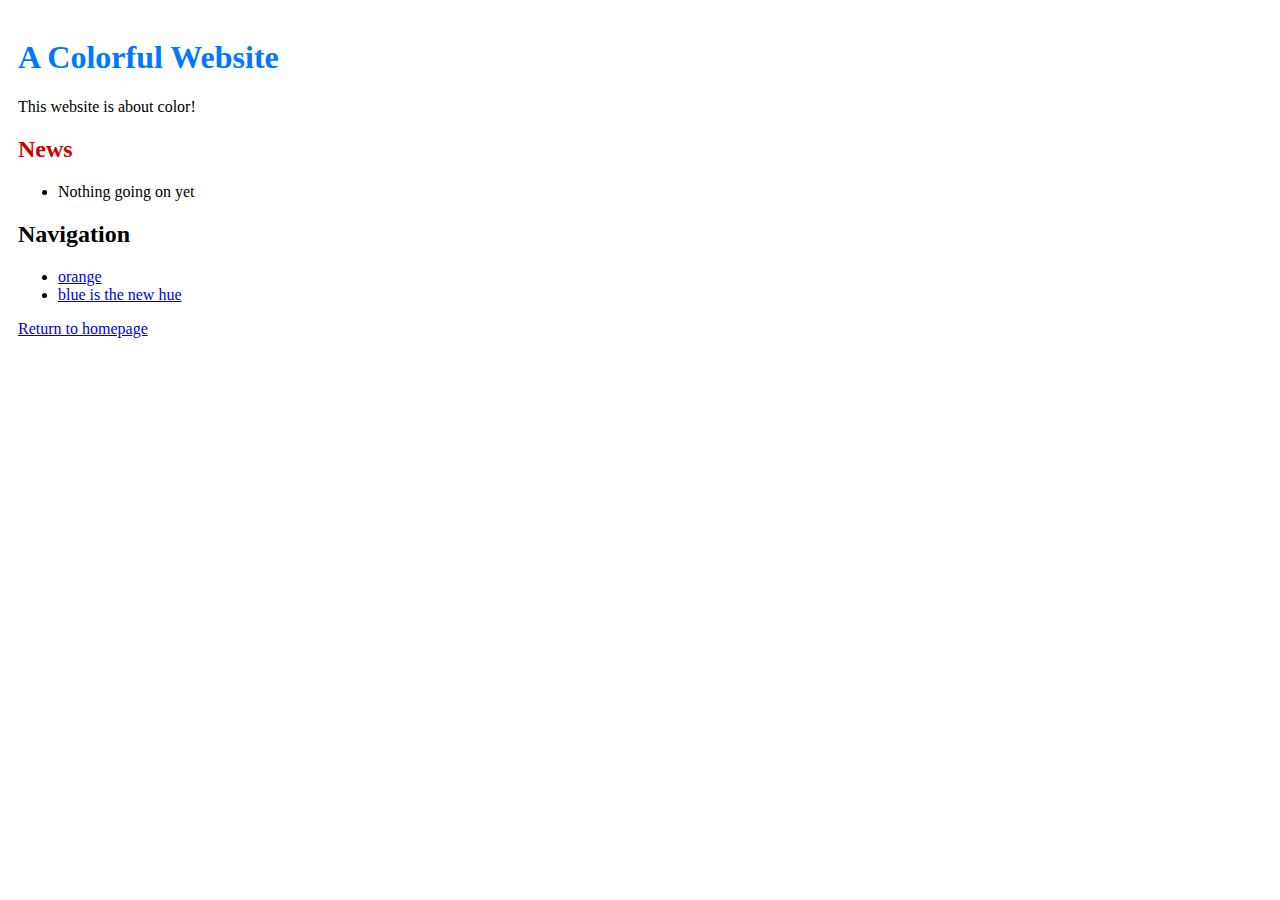
==== index.html @ 6378b152 "Add first news item" ====
<!DOCTYPE html>
<html lang="en">
<head>
  <meta charset="UTF-8">
  <title>A Colorful Website</title>
  <link rel="stylesheet" href="style.css">  
</head>
<body>
  <h1 style="color: #07F;">A Colorful Website</h1>
  <p>This website is about color!</p>
  <h2 style="color: #c00;">News</h2>
  <ul>
    <li>Nothing going on yet</li>
  </ul>
  <h2>Navigation</h2>
  <ul>
    <li><a href="orange.html">orange</a></li>
    <li><a href="blue.html">blue is the new hue</a></li>
  </ul>
  <p><a href="index.html">Return to homepage</a></p>
</body>
</html>
---- style.css ----
body {
  padding: 10px;
}
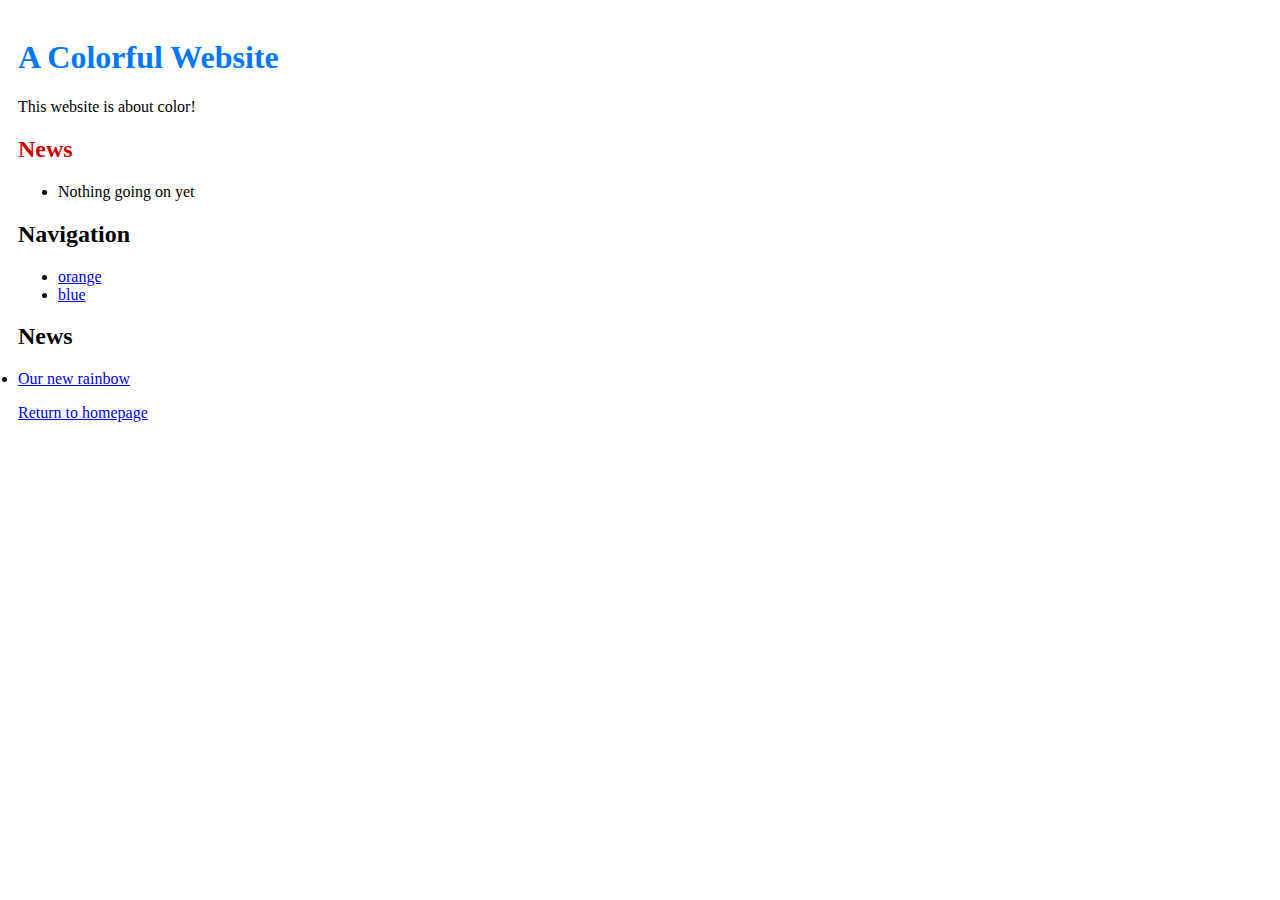
==== commit 6dd2f3d9: "News item for rainbow" ====
--- a/index.html
+++ b/index.html
@@ -15,8 +15,10 @@
   <h2>Navigation</h2>
   <ul>
     <li><a href="orange.html">orange</a></li>
-    <li><a href="blue.html">blue is the new hue</a></li>
+    <li><a href="blue.html">blue</a></li>
   </ul>
+  <h2>News</h2>
+    <li><a href="rainbow.html">Our new rainbow</a></li>
   <p><a href="index.html">Return to homepage</a></p>
 </body>
 </html>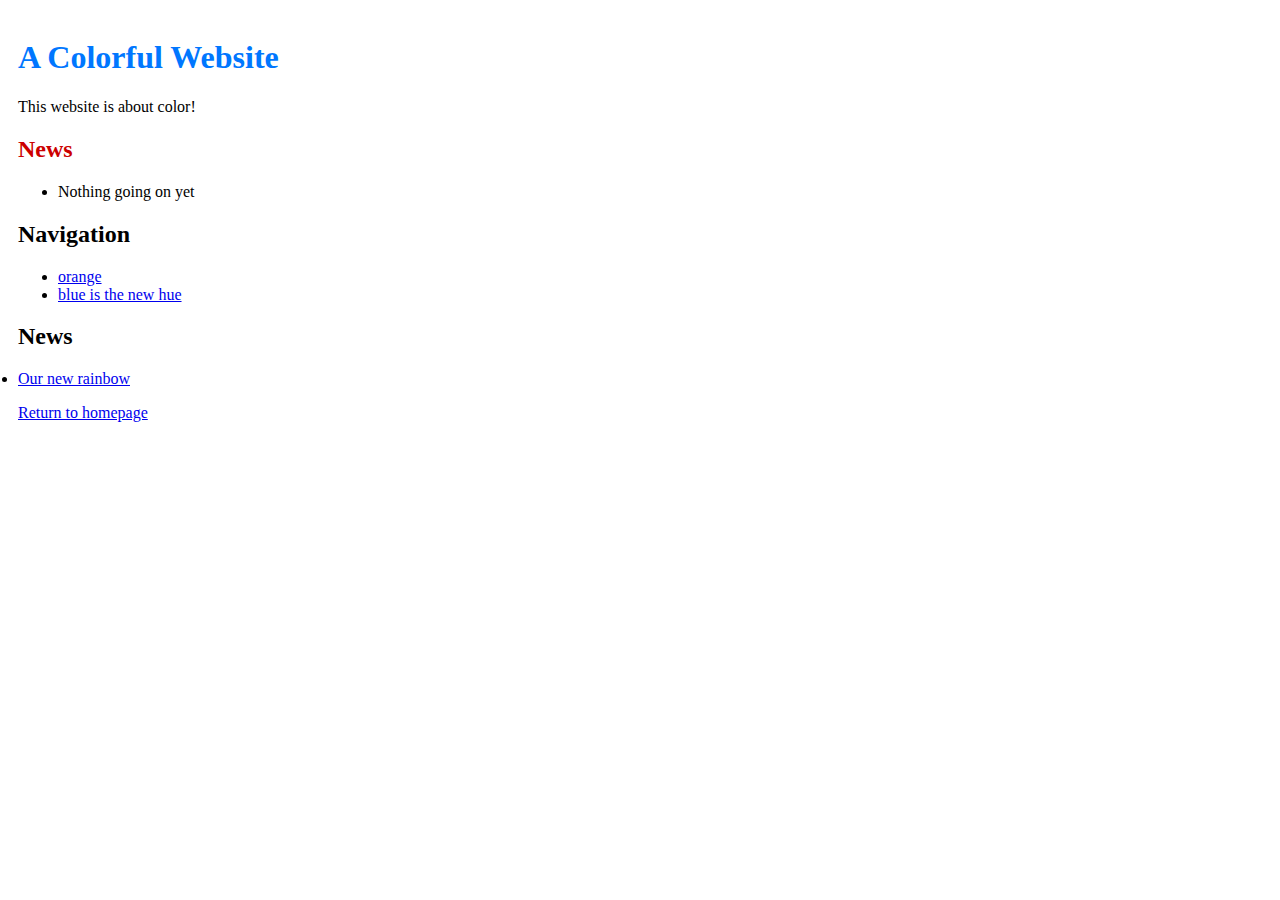
==== commit 03a7f4cf: "Merge branch 'crazy'" ====
--- a/index.html
+++ b/index.html
@@ -15,7 +15,7 @@
   <h2>Navigation</h2>
   <ul>
     <li><a href="orange.html">orange</a></li>
-    <li><a href="blue.html">blue</a></li>
+    <li><a href="blue.html">blue is the new hue</a></li>
   </ul>
   <h2>News</h2>
     <li><a href="rainbow.html">Our new rainbow</a></li>
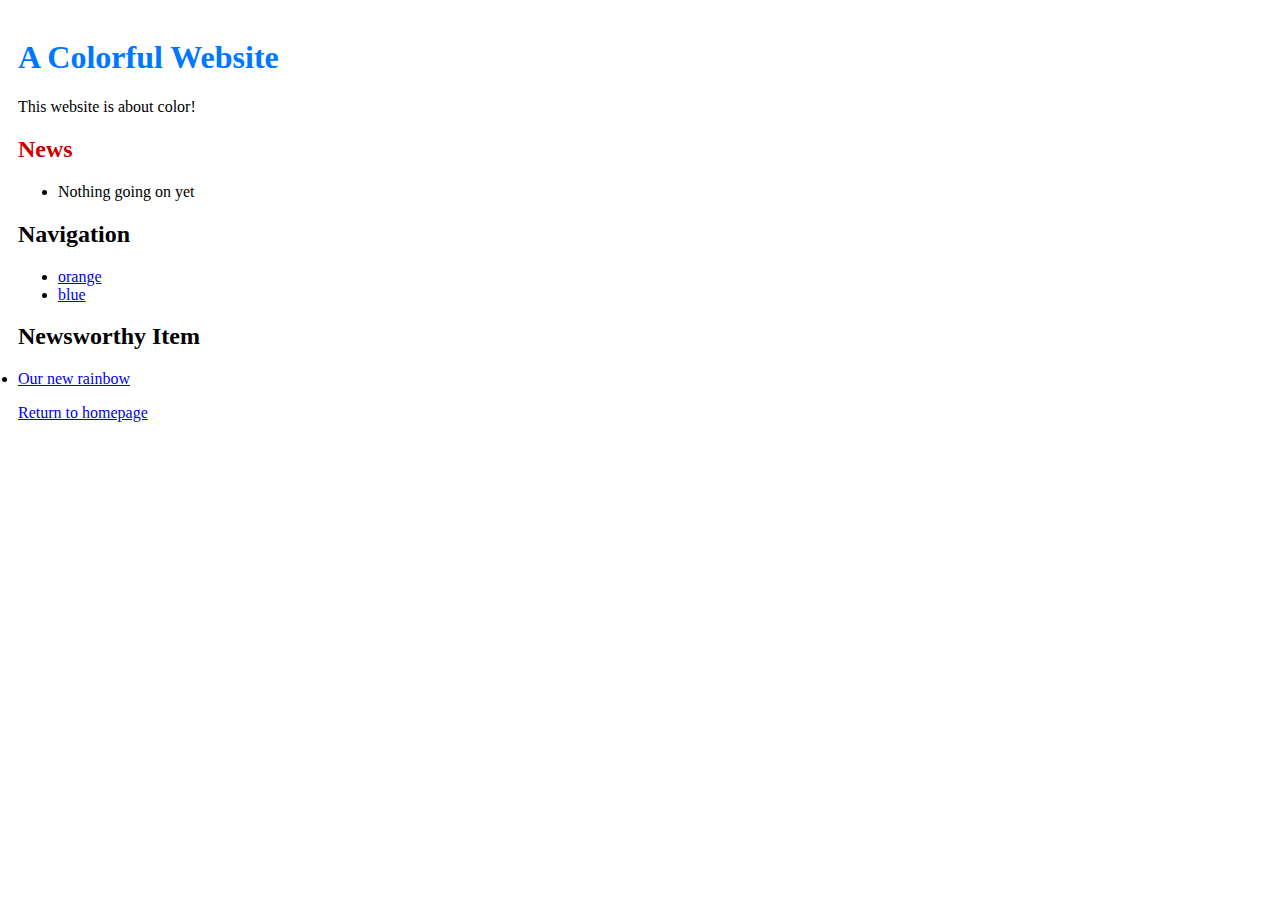
==== commit 4eae5699: "Change news title" ====
--- a/index.html
+++ b/index.html
@@ -15,9 +15,9 @@
   <h2>Navigation</h2>
   <ul>
     <li><a href="orange.html">orange</a></li>
-    <li><a href="blue.html">blue is the new hue</a></li>
+    <li><a href="blue.html">blue</a></li>
   </ul>
-  <h2>News</h2>
+  <h2>Newsworthy Item</h2>
     <li><a href="rainbow.html">Our new rainbow</a></li>
   <p><a href="index.html">Return to homepage</a></p>
 </body>
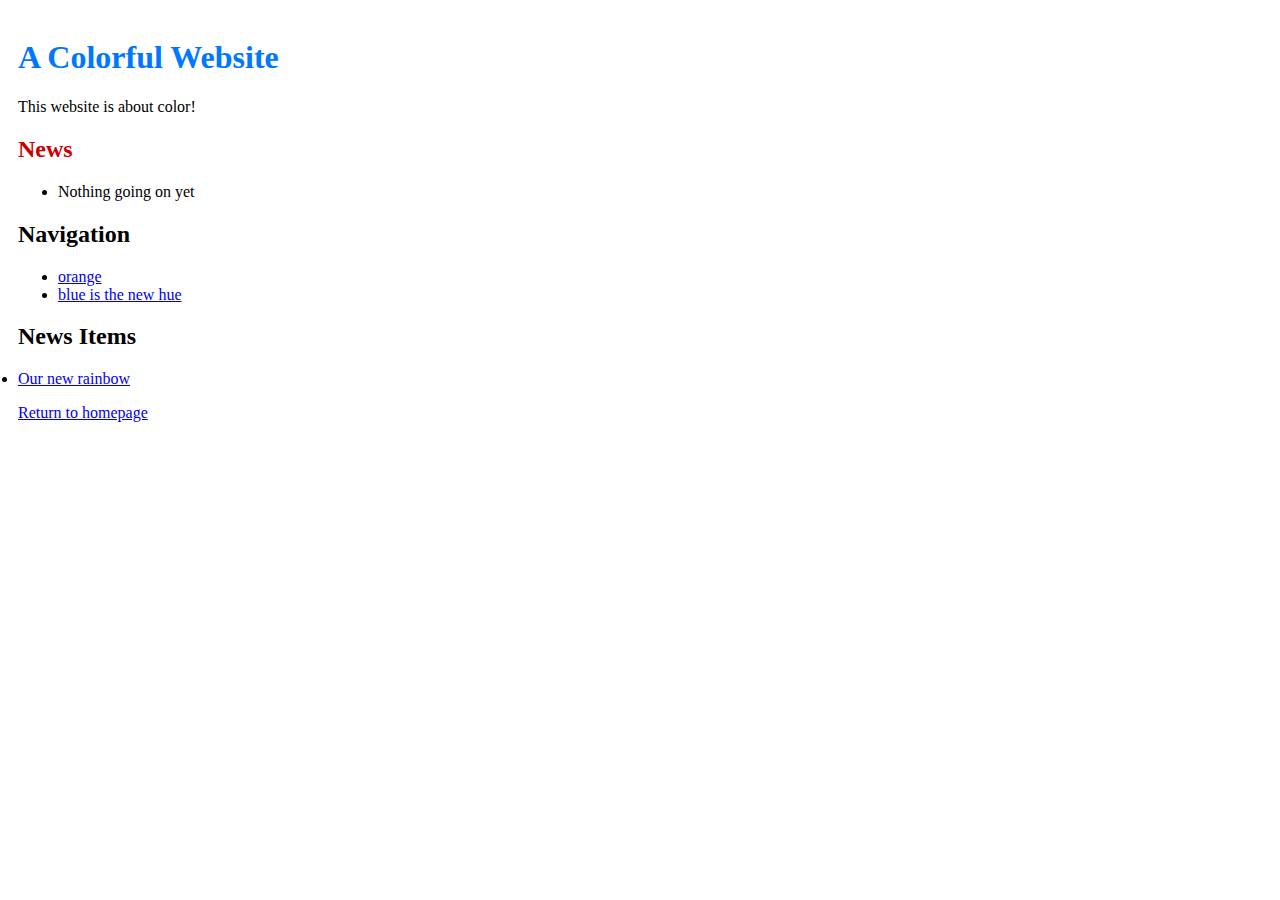
==== commit 41c09d5a: "Change news title" ====
--- a/index.html
+++ b/index.html
@@ -15,9 +15,9 @@
   <h2>Navigation</h2>
   <ul>
     <li><a href="orange.html">orange</a></li>
-    <li><a href="blue.html">blue</a></li>
+    <li><a href="blue.html">blue is the new hue</a></li>
   </ul>
-  <h2>Newsworthy Item</h2>
+  <h2>News Items</h2>
     <li><a href="rainbow.html">Our new rainbow</a></li>
   <p><a href="index.html">Return to homepage</a></p>
 </body>
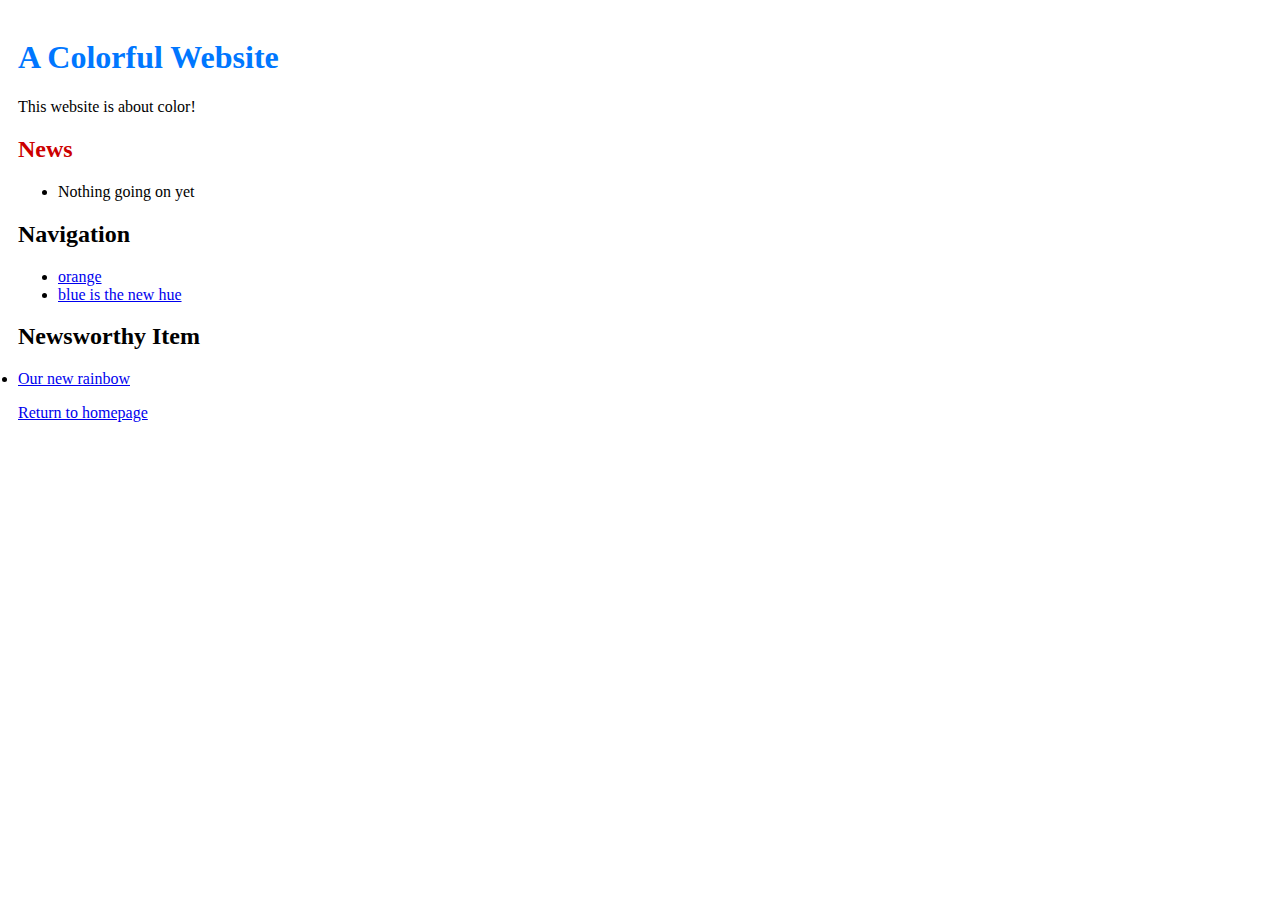
==== commit a7761fd3: "Merge branch 'crazy' after resolving news item header conflicts" ====
--- a/index.html
+++ b/index.html
@@ -17,7 +17,7 @@
     <li><a href="orange.html">orange</a></li>
     <li><a href="blue.html">blue is the new hue</a></li>
   </ul>
-  <h2>News Items</h2>
+  <h2>Newsworthy Item</h2>
     <li><a href="rainbow.html">Our new rainbow</a></li>
   <p><a href="index.html">Return to homepage</a></p>
 </body>
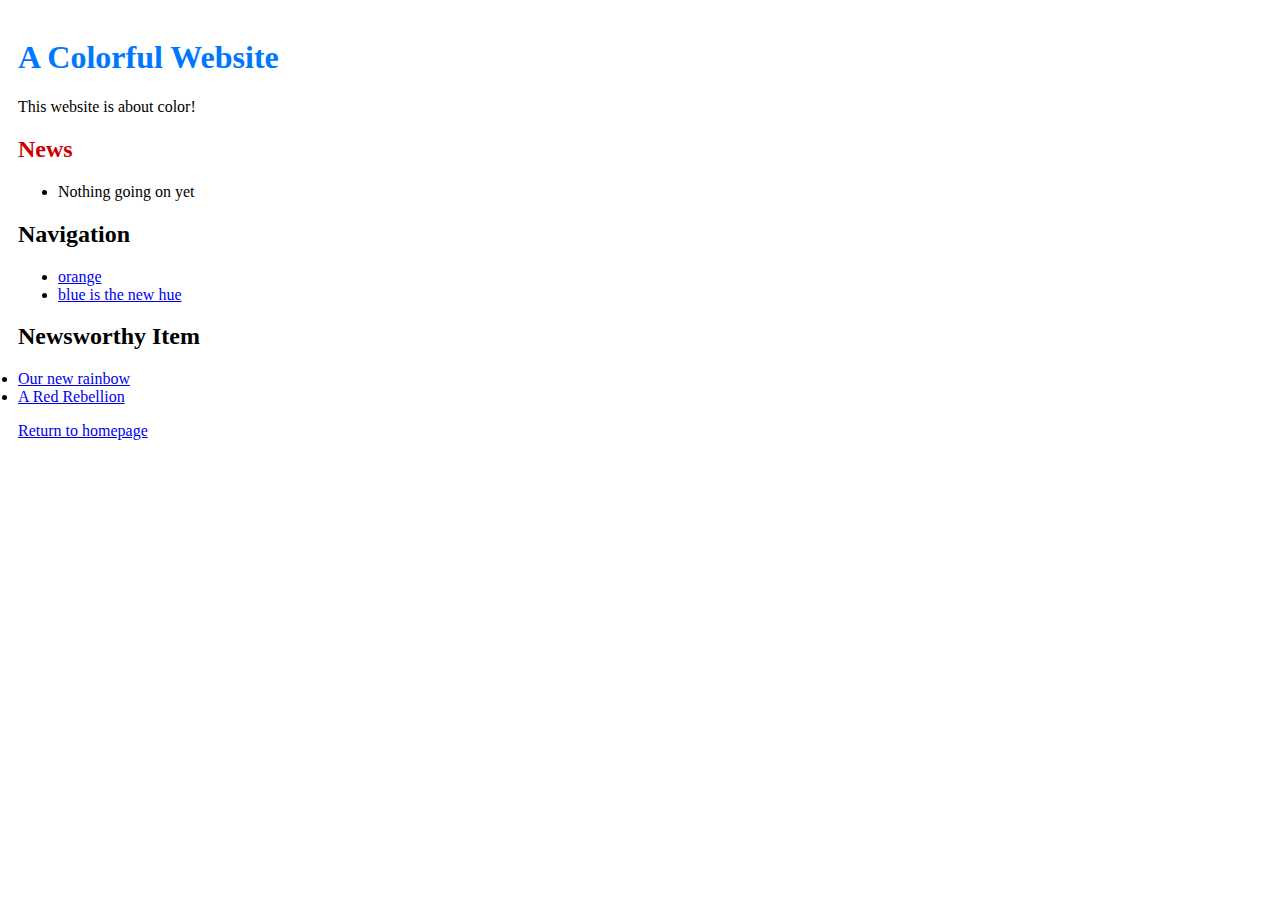
==== commit 7321a53f: "Add 2nd news item to index page" ====
--- a/index.html
+++ b/index.html
@@ -19,6 +19,7 @@
   </ul>
   <h2>Newsworthy Item</h2>
     <li><a href="rainbow.html">Our new rainbow</a></li>
+    <li><a href="red.html">A Red Rebellion</a></li>
   <p><a href="index.html">Return to homepage</a></p>
 </body>
 </html>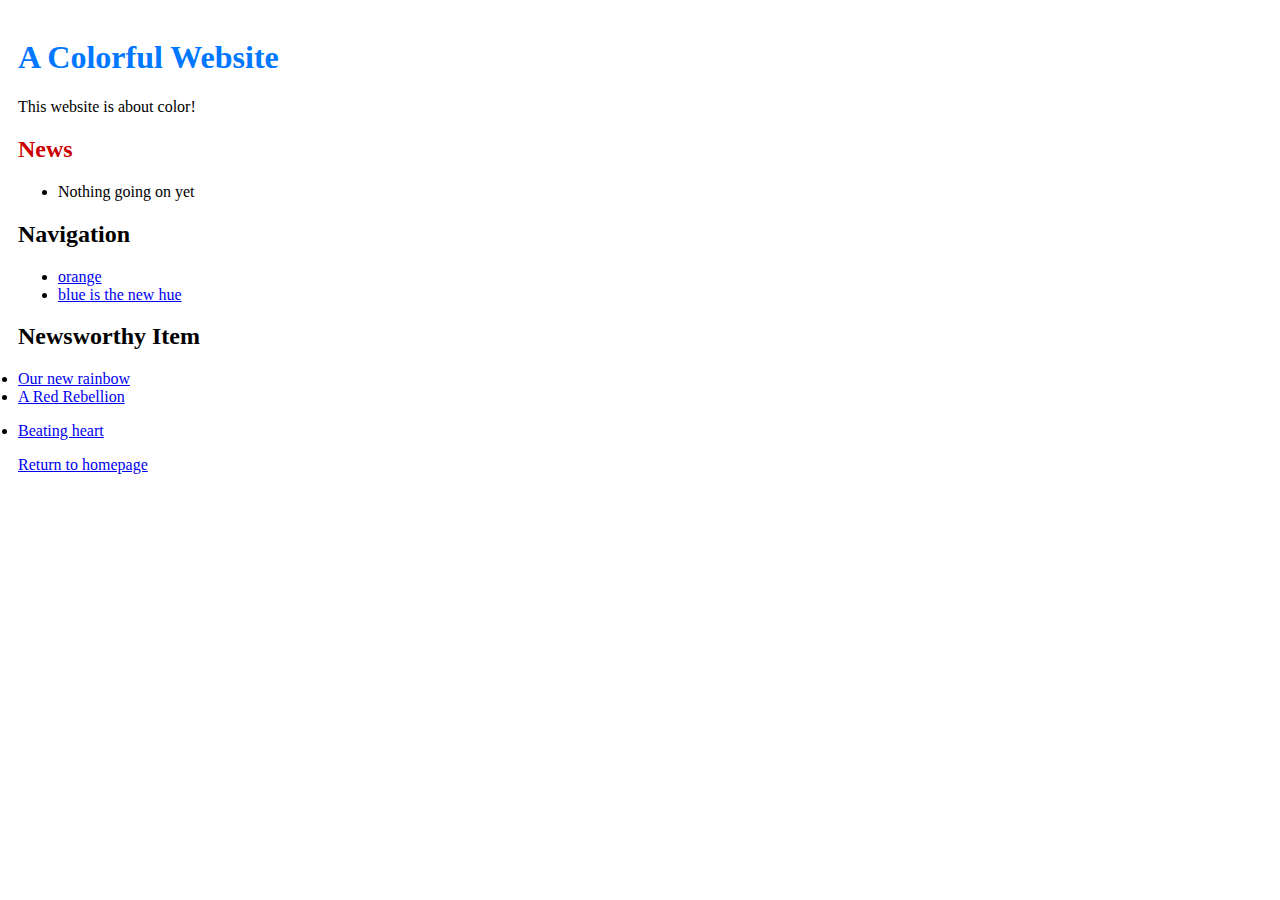
==== commit fb3750a0: "Add 3rd news item" ====
--- a/index.html
+++ b/index.html
@@ -1,10 +1,12 @@
 <!DOCTYPE html>
 <html lang="en">
+
 <head>
   <meta charset="UTF-8">
   <title>A Colorful Website</title>
-  <link rel="stylesheet" href="style.css">  
+  <link rel="stylesheet" href="style.css">
 </head>
+
 <body>
   <h1 style="color: #07F;">A Colorful Website</h1>
   <p>This website is about color!</p>
@@ -14,12 +16,28 @@
   </ul>
   <h2>Navigation</h2>
   <ul>
-    <li><a href="orange.html">orange</a></li>
-    <li><a href="blue.html">blue is the new hue</a></li>
+    <li>
+      <a href="orange.html">orange</a>
+    </li>
+    <li>
+      <a href="blue.html">blue is the new hue</a>
+    </li>
   </ul>
   <h2>Newsworthy Item</h2>
-    <li><a href="rainbow.html">Our new rainbow</a></li>
-    <li><a href="red.html">A Red Rebellion</a></li>
-  <p><a href="index.html">Return to homepage</a></p>
+  <li>
+    <a href="rainbow.html">Our new rainbow</a>
+  </li>
+  <li>
+    <a href="red.html">A Red Rebellion</a>
+  </li>
+  <li>
+    <p>
+      <a href="./news-3.html">Beating heart</a>
+    </p>
+  </li>
+  <p>
+    <a href="index.html">Return to homepage</a>
+  </p>
 </body>
+
 </html>